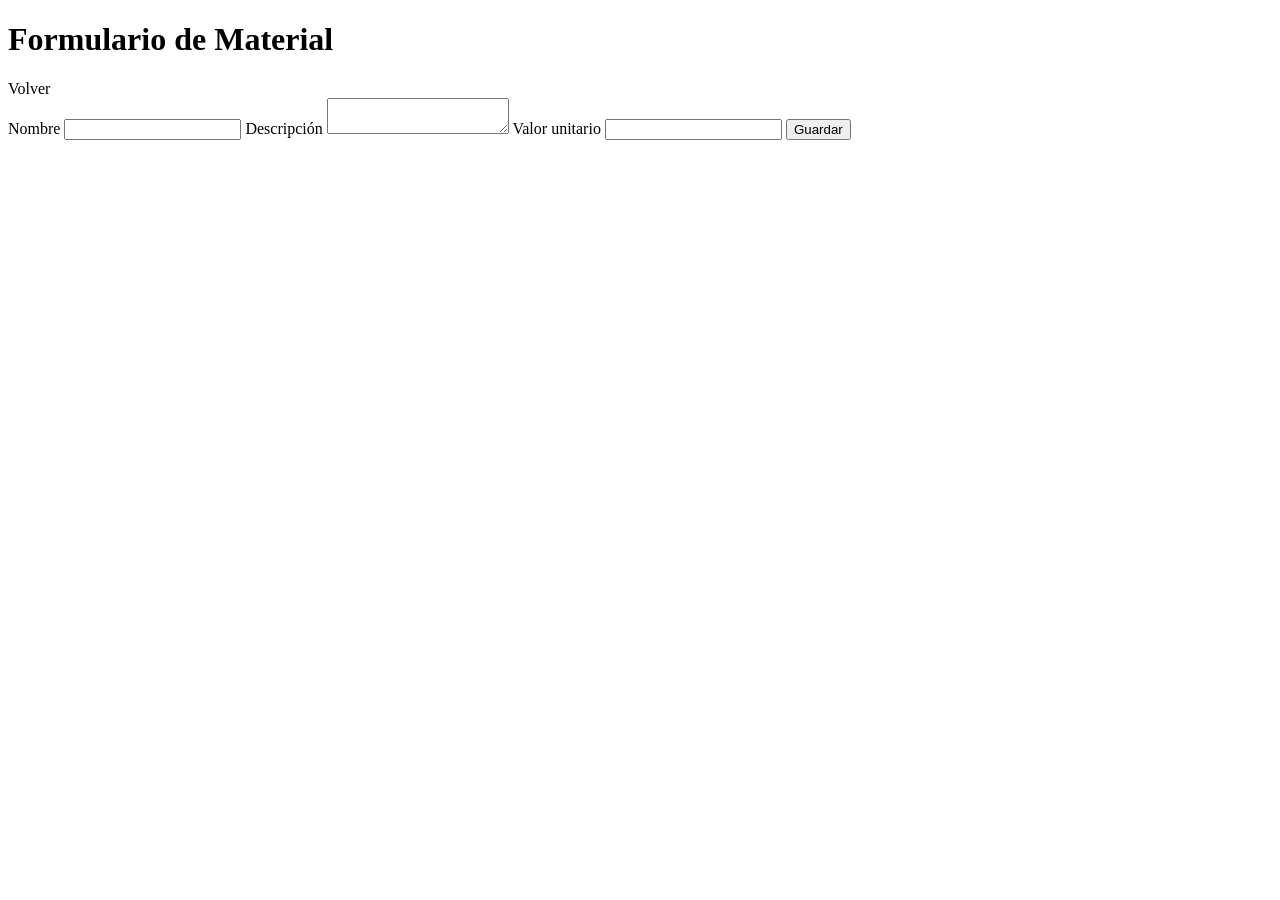
==== src/main/resources/templates/material/form.html @ d5b1c5ba "Commit con css" ====
<!DOCTYPE html>
<html lang="es" xmlns:th="http://www.thymeleaf.org">
<head>
    <meta charset="UTF-8">
    <meta name="viewport" content="width=device-width, initial-scale=1.0">
    <title th:text="${titulo}">Formulario de Material</title>
    <link rel="stylesheet" th:href="@{/css/styles.css}">
</head>
<body>
    <div class="container form-container">
        <div class="topbar">
            <h1 th:text="${titulo}">Formulario de Material</h1>
            <a class="btn btn-secondary" th:href="@{/material/listar}">Volver</a>
        </div>

        <form th:action="@{/material/form}" th:object="${material}" method="post" class="form-card">
            <input type="hidden" th:field="*{id}">

            <label for="nombre">Nombre</label>
            <input type="text" id="nombre" th:field="*{nombre}">
            <small class="error" th:if="${#fields.hasErrors('nombre')}" th:errors="*{nombre}"></small>

            <label for="descripcion">Descripción</label>
            <textarea id="descripcion" th:field="*{descripcion}"></textarea>
            <small class="error" th:if="${#fields.hasErrors('descripcion')}" th:errors="*{descripcion}"></small>

            <label for="valorUnitario">Valor unitario</label>
            <input type="number" step="0.01" id="valorUnitario" th:field="*{valorUnitario}">
            <small class="error" th:if="${#fields.hasErrors('valorUnitario')}" th:errors="*{valorUnitario}"></small>

            <button type="submit" class="btn btn-primary">Guardar</button>
        </form>
    </div>
</body>
</html>
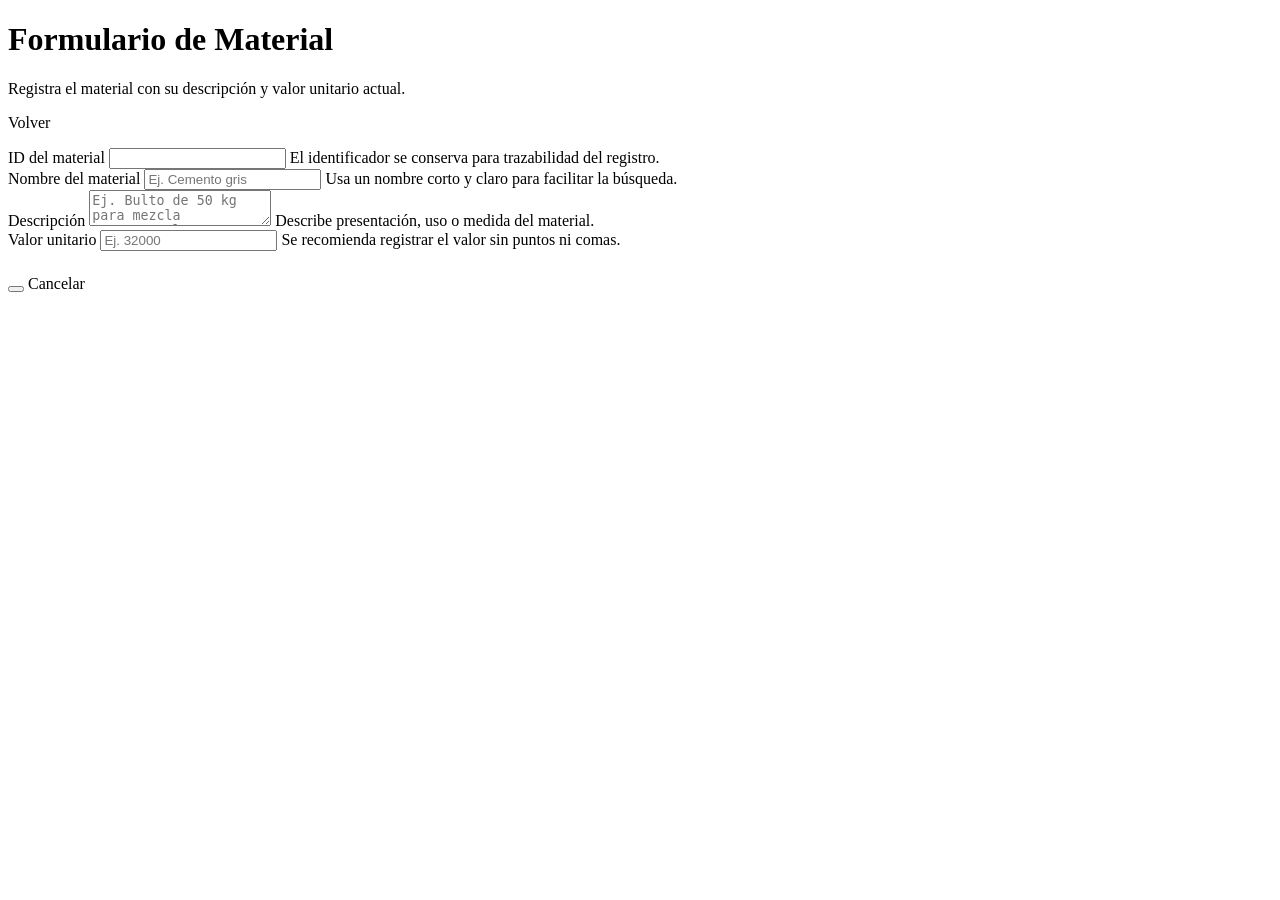
==== commit afa9b14a: "correccion final visual logica y thymeleaf" ====
--- a/src/main/resources/templates/material/form.html
+++ b/src/main/resources/templates/material/form.html
@@ -7,29 +7,60 @@
     <link rel="stylesheet" th:href="@{/css/styles.css}">
 </head>
 <body>
-    <div class="container form-container">
-        <div class="topbar">
-            <h1 th:text="${titulo}">Formulario de Material</h1>
-            <a class="btn btn-secondary" th:href="@{/material/listar}">Volver</a>
+<div class="container">
+    <div class="form-layout">
+        <div class="form-header">
+            <div>
+                <h1 th:text="${titulo}">Formulario de Material</h1>
+                <p>Registra el material con su descripción y valor unitario actual.</p>
+            </div>
+            <div class="form-actions">
+                <a class="btn btn-secondary" th:href="@{/material/listar}">Volver</a>
+            </div>
         </div>
 
         <form th:action="@{/material/form}" th:object="${material}" method="post" class="form-card">
-            <input type="hidden" th:field="*{id}">
+            <input type="hidden" th:if="${material.id != null}" th:field="*{id}">
 
-            <label for="nombre">Nombre</label>
-            <input type="text" id="nombre" th:field="*{nombre}">
-            <small class="error" th:if="${#fields.hasErrors('nombre')}" th:errors="*{nombre}"></small>
+            <div th:if="${#fields.hasGlobalErrors()}" class="alert alert-error">
+                <p th:each="err : ${#fields.globalErrors()}" th:text="${err}"></p>
+            </div>
 
-            <label for="descripcion">Descripción</label>
-            <textarea id="descripcion" th:field="*{descripcion}"></textarea>
-            <small class="error" th:if="${#fields.hasErrors('descripcion')}" th:errors="*{descripcion}"></small>
+            <div class="form-grid">
+                <div class="field-group full" th:if="${modoEdicion}">
+                    <label>ID del material</label>
+                    <input type="text" class="readonly-input" th:value="${material.id}" readonly>
+                    <span class="field-help">El identificador se conserva para trazabilidad del registro.</span>
+                </div>
 
-            <label for="valorUnitario">Valor unitario</label>
-            <input type="number" step="0.01" id="valorUnitario" th:field="*{valorUnitario}">
-            <small class="error" th:if="${#fields.hasErrors('valorUnitario')}" th:errors="*{valorUnitario}"></small>
+                <div class="field-group full">
+                    <label for="nombre">Nombre del material</label>
+                    <input type="text" id="nombre" th:field="*{nombre}" placeholder="Ej. Cemento gris">
+                    <span class="field-help">Usa un nombre corto y claro para facilitar la búsqueda.</span>
+                    <small class="error-text" th:if="${#fields.hasErrors('nombre')}" th:errors="*{nombre}"></small>
+                </div>
 
-            <button type="submit" class="btn btn-primary">Guardar</button>
+                <div class="field-group full">
+                    <label for="descripcion">Descripción</label>
+                    <textarea id="descripcion" th:field="*{descripcion}" placeholder="Ej. Bulto de 50 kg para mezcla estructural"></textarea>
+                    <span class="field-help">Describe presentación, uso o medida del material.</span>
+                    <small class="error-text" th:if="${#fields.hasErrors('descripcion')}" th:errors="*{descripcion}"></small>
+                </div>
+
+                <div class="field-group">
+                    <label for="valorUnitario">Valor unitario</label>
+                    <input type="number" min="1" step="1" id="valorUnitario" th:field="*{valorUnitario}" placeholder="Ej. 32000">
+                    <span class="field-help">Se recomienda registrar el valor sin puntos ni comas.</span>
+                    <small class="error-text" th:if="${#fields.hasErrors('valorUnitario')}" th:errors="*{valorUnitario}"></small>
+                </div>
+            </div>
+
+            <div class="form-actions" style="margin-top: 24px;">
+                <button type="submit" class="btn btn-primary" th:text="${modoEdicion} ? 'Actualizar material' : 'Guardar material'"></button>
+                <a class="btn btn-light" th:href="@{/material/listar}">Cancelar</a>
+            </div>
         </form>
     </div>
+</div>
 </body>
-</html>+</html>
